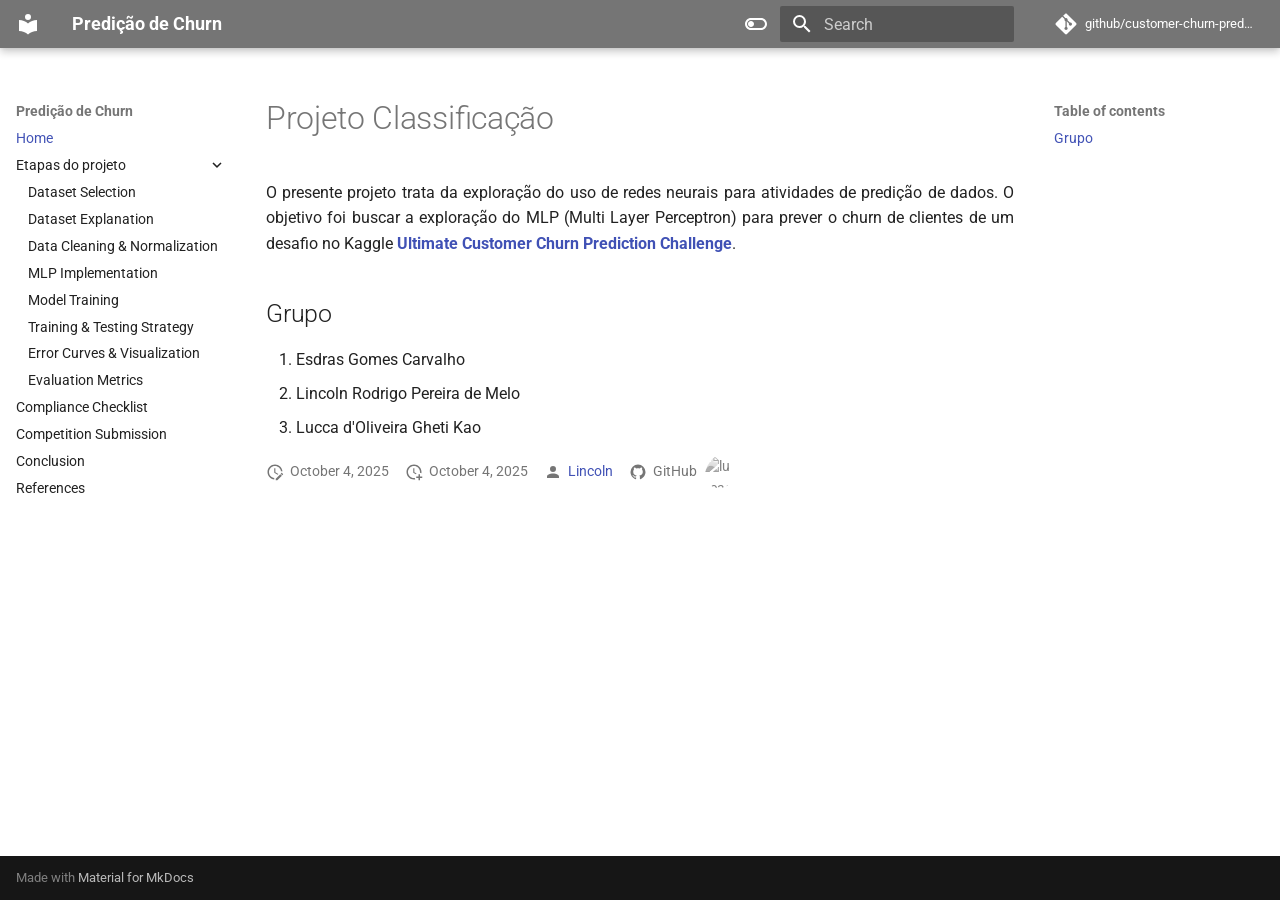
==== index.html @ ef957f9c "Deployed a868e25 with MkDocs version: 1.6.1" ====
<!DOCTYPE html><html lang=en class=no-js><head><meta charset=utf-8><meta name=viewport content="width=device-width,initial-scale=1"><meta name=author content="Gomes, E, Melo, L & Kao, L."><link href=https://esdrasgc.github.io/customer-churn-prediction-kaggle/ rel=canonical><link href=dataset/dataset_selection/ rel=next><link rel=icon href=assets/images/favicon.png><meta name=generator content="mkdocs-1.6.1, mkdocs-material-9.6.20"><title>Predição de Churn</title><link rel=stylesheet href=assets/stylesheets/main.e53b48f4.min.css><link rel=stylesheet href=assets/stylesheets/palette.06af60db.min.css><style>:root{--md-admonition-icon--note:url('data:image/svg+xml;charset=utf-8,%3Csvg%20xmlns%3D%22http%3A//www.w3.org/2000/svg%22%20viewBox%3D%220%200%20448%20512%22%3E%3C%21--%21%20Font%20Awesome%20Free%207.0.0%20by%20%40fontawesome%20-%20https%3A//fontawesome.com%20License%20-%20https%3A//fontawesome.com/license/free%20%28Icons%3A%20CC%20BY%204.0%2C%20Fonts%3A%20SIL%20OFL%201.1%2C%20Code%3A%20MIT%20License%29%20Copyright%202025%20Fonticons%2C%20Inc.--%3E%3Cpath%20d%3D%22M64%20480c-35.3%200-64-28.7-64-64V96c0-35.3%2028.7-64%2064-64h320c35.3%200%2064%2028.7%2064%2064v213.5c0%2017-6.7%2033.3-18.7%2045.3L322.7%20461.3c-12%2012-28.3%2018.7-45.3%2018.7zm325.5-176H296c-13.3%200-24%2010.7-24%2024v93.5z%22/%3E%3C/svg%3E');--md-admonition-icon--abstract:url('data:image/svg+xml;charset=utf-8,%3Csvg%20xmlns%3D%22http%3A//www.w3.org/2000/svg%22%20viewBox%3D%220%200%20448%20512%22%3E%3C%21--%21%20Font%20Awesome%20Free%207.0.0%20by%20%40fontawesome%20-%20https%3A//fontawesome.com%20License%20-%20https%3A//fontawesome.com/license/free%20%28Icons%3A%20CC%20BY%204.0%2C%20Fonts%3A%20SIL%20OFL%201.1%2C%20Code%3A%20MIT%20License%29%20Copyright%202025%20Fonticons%2C%20Inc.--%3E%3Cpath%20d%3D%22M384%20512H96c-53%200-96-43-96-96V96C0%2043%2043%200%2096%200h304c26.5%200%2048%2021.5%2048%2048v288c0%2020.9-13.4%2038.7-32%2045.3V448c17.7%200%2032%2014.3%2032%2032s-14.3%2032-32%2032zM96%20384c-17.7%200-32%2014.3-32%2032s14.3%2032%2032%2032h256v-64zm32-232c0%2013.3%2010.7%2024%2024%2024h176c13.3%200%2024-10.7%2024-24s-10.7-24-24-24H152c-13.3%200-24%2010.7-24%2024m24%2072c-13.3%200-24%2010.7-24%2024s10.7%2024%2024%2024h176c13.3%200%2024-10.7%2024-24s-10.7-24-24-24z%22/%3E%3C/svg%3E');--md-admonition-icon--info:url('data:image/svg+xml;charset=utf-8,%3Csvg%20xmlns%3D%22http%3A//www.w3.org/2000/svg%22%20viewBox%3D%220%200%20512%20512%22%3E%3C%21--%21%20Font%20Awesome%20Free%207.0.0%20by%20%40fontawesome%20-%20https%3A//fontawesome.com%20License%20-%20https%3A//fontawesome.com/license/free%20%28Icons%3A%20CC%20BY%204.0%2C%20Fonts%3A%20SIL%20OFL%201.1%2C%20Code%3A%20MIT%20License%29%20Copyright%202025%20Fonticons%2C%20Inc.--%3E%3Cpath%20d%3D%22M256%20512a256%20256%200%201%200%200-512%20256%20256%200%201%200%200%20512m-32-352a32%2032%200%201%201%2064%200%2032%2032%200%201%201-64%200m-8%2064h48c13.3%200%2024%2010.7%2024%2024v88h8c13.3%200%2024%2010.7%2024%2024s-10.7%2024-24%2024h-80c-13.3%200-24-10.7-24-24s10.7-24%2024-24h24v-64h-24c-13.3%200-24-10.7-24-24s10.7-24%2024-24%22/%3E%3C/svg%3E');--md-admonition-icon--tip:url('data:image/svg+xml;charset=utf-8,%3Csvg%20xmlns%3D%22http%3A//www.w3.org/2000/svg%22%20viewBox%3D%220%200%20512%20512%22%3E%3C%21--%21%20Font%20Awesome%20Free%207.0.0%20by%20%40fontawesome%20-%20https%3A//fontawesome.com%20License%20-%20https%3A//fontawesome.com/license/free%20%28Icons%3A%20CC%20BY%204.0%2C%20Fonts%3A%20SIL%20OFL%201.1%2C%20Code%3A%20MIT%20License%29%20Copyright%202025%20Fonticons%2C%20Inc.--%3E%3Cpath%20d%3D%22M461.2%2018.9C472.7%2024%20480%2035.4%20480%2048v416c0%2012.6-7.3%2024-18.8%2029.1s-24.8%203.2-34.3-5.1l-46.6-40.7c-43.6-38.1-98.7-60.3-156.4-63V480c0%2017.7-14.3%2032-32%2032h-32c-17.7%200-32-14.3-32-32v-96C57.3%20384%200%20326.7%200%20256s57.3-128%20128-128h84.5c61.8-.2%20121.4-22.7%20167.9-63.3L427%2024c9.4-8.3%2022.9-10.2%2034.3-5.1zM224%20320v.2c70.3%202.7%20137.8%2028.5%20192%2073.4V118.3c-54.2%2044.9-121.7%2070.7-192%2073.4z%22/%3E%3C/svg%3E');--md-admonition-icon--success:url('data:image/svg+xml;charset=utf-8,%3Csvg%20xmlns%3D%22http%3A//www.w3.org/2000/svg%22%20viewBox%3D%220%200%20448%20512%22%3E%3C%21--%21%20Font%20Awesome%20Free%207.0.0%20by%20%40fontawesome%20-%20https%3A//fontawesome.com%20License%20-%20https%3A//fontawesome.com/license/free%20%28Icons%3A%20CC%20BY%204.0%2C%20Fonts%3A%20SIL%20OFL%201.1%2C%20Code%3A%20MIT%20License%29%20Copyright%202025%20Fonticons%2C%20Inc.--%3E%3Cpath%20d%3D%22M434.8%2070.1c14.3%2010.4%2017.5%2030.4%207.1%2044.7l-256%20352c-5.5%207.6-14%2012.3-23.4%2013.1s-18.5-2.7-25.1-9.3l-128-128c-12.5-12.5-12.5-32.8%200-45.3s32.8-12.5%2045.3%200l101.5%20101.5%20234-321.7c10.4-14.3%2030.4-17.5%2044.7-7.1z%22/%3E%3C/svg%3E');--md-admonition-icon--question:url('data:image/svg+xml;charset=utf-8,%3Csvg%20xmlns%3D%22http%3A//www.w3.org/2000/svg%22%20viewBox%3D%220%200%20512%20512%22%3E%3C%21--%21%20Font%20Awesome%20Free%207.0.0%20by%20%40fontawesome%20-%20https%3A//fontawesome.com%20License%20-%20https%3A//fontawesome.com/license/free%20%28Icons%3A%20CC%20BY%204.0%2C%20Fonts%3A%20SIL%20OFL%201.1%2C%20Code%3A%20MIT%20License%29%20Copyright%202025%20Fonticons%2C%20Inc.--%3E%3Cpath%20d%3D%22M256%20512a256%20256%200%201%200%200-512%20256%20256%200%201%200%200%20512m0-336c-17.7%200-32%2014.3-32%2032%200%2013.3-10.7%2024-24%2024s-24-10.7-24-24c0-44.2%2035.8-80%2080-80s80%2035.8%2080%2080c0%2047.2-36%2067.2-56%2074.5v3.8c0%2013.3-10.7%2024-24%2024s-24-10.7-24-24v-8.1c0-20.5%2014.8-35.2%2030.1-40.2%206.4-2.1%2013.2-5.5%2018.2-10.3%204.3-4.2%207.7-10%207.7-19.6%200-17.7-14.3-32-32-32zm-32%20192a32%2032%200%201%201%2064%200%2032%2032%200%201%201-64%200%22/%3E%3C/svg%3E');--md-admonition-icon--warning:url('data:image/svg+xml;charset=utf-8,%3Csvg%20xmlns%3D%22http%3A//www.w3.org/2000/svg%22%20viewBox%3D%220%200%20512%20512%22%3E%3C%21--%21%20Font%20Awesome%20Free%207.0.0%20by%20%40fontawesome%20-%20https%3A//fontawesome.com%20License%20-%20https%3A//fontawesome.com/license/free%20%28Icons%3A%20CC%20BY%204.0%2C%20Fonts%3A%20SIL%20OFL%201.1%2C%20Code%3A%20MIT%20License%29%20Copyright%202025%20Fonticons%2C%20Inc.--%3E%3Cpath%20d%3D%22M256%200c14.7%200%2028.2%208.1%2035.2%2021l216%20400c6.7%2012.4%206.4%2027.4-.8%2039.5S486.1%20480%20472%20480H40c-14.1%200-27.1-7.4-34.4-19.5s-7.5-27.1-.8-39.5l216-400c7-12.9%2020.5-21%2035.2-21m0%20168c-13.3%200-24%2010.7-24%2024v112c0%2013.3%2010.7%2024%2024%2024s24-10.7%2024-24V192c0-13.3-10.7-24-24-24m26.7%20216a26.7%2026.7%200%201%200-53.3%200%2026.7%2026.7%200%201%200%2053.3%200%22/%3E%3C/svg%3E');--md-admonition-icon--failure:url('data:image/svg+xml;charset=utf-8,%3Csvg%20xmlns%3D%22http%3A//www.w3.org/2000/svg%22%20viewBox%3D%220%200%20576%20512%22%3E%3C%21--%21%20Font%20Awesome%20Free%207.0.0%20by%20%40fontawesome%20-%20https%3A//fontawesome.com%20License%20-%20https%3A//fontawesome.com/license/free%20%28Icons%3A%20CC%20BY%204.0%2C%20Fonts%3A%20SIL%20OFL%201.1%2C%20Code%3A%20MIT%20License%29%20Copyright%202025%20Fonticons%2C%20Inc.--%3E%3Cpath%20d%3D%22M480-16c6.9%200%2013%204.4%2015.2%2010.9l13.5%2040.4%2040.4%2013.5C555.6%2051%20560%2057.1%20560%2064s-4.4%2013-10.9%2015.2l-40.4%2013.5-13.5%2040.4c-2.2%206.5-8.3%2010.9-15.2%2010.9s-13-4.4-15.2-10.9l-13.5-40.4-40.4-13.5C404.4%2077%20400%2070.9%20400%2064s4.4-13%2010.9-15.2l40.4-13.5%2013.5-40.4C467-11.6%20473.1-16%20480-16M321.4%2097.4c12.5-12.5%2032.8-12.5%2045.3%200l80%2080c12.5%2012.5%2012.5%2032.8%200%2045.3l-10.9%2010.9c7.9%2022%2012.2%2045.7%2012.2%2070.5%200%20114.9-93.1%20208-208%20208S32%20418.9%2032%20304%20125.1%2096%20240%2096c24.7%200%2048.5%204.3%2070.5%2012.3zM144%20304c0-53%2043-96%2096-96%2013.3%200%2024-10.7%2024-24s-10.7-24-24-24c-79.5%200-144%2064.5-144%20144%200%2013.3%2010.7%2024%2024%2024s24-10.7%2024-24%22/%3E%3C/svg%3E');--md-admonition-icon--danger:url('data:image/svg+xml;charset=utf-8,%3Csvg%20xmlns%3D%22http%3A//www.w3.org/2000/svg%22%20viewBox%3D%220%200%20512%20512%22%3E%3C%21--%21%20Font%20Awesome%20Free%207.0.0%20by%20%40fontawesome%20-%20https%3A//fontawesome.com%20License%20-%20https%3A//fontawesome.com/license/free%20%28Icons%3A%20CC%20BY%204.0%2C%20Fonts%3A%20SIL%20OFL%201.1%2C%20Code%3A%20MIT%20License%29%20Copyright%202025%20Fonticons%2C%20Inc.--%3E%3Cpath%20d%3D%22M416%20427.4c58.5-44%2096-111.6%2096-187.4C512%20107.5%20397.4%200%20256%200S0%20107.5%200%20240c0%2075.8%2037.5%20143.4%2096%20187.4V464c0%2026.5%2021.5%2048%2048%2048h32v-40c0-13.3%2010.7-24%2024-24s24%2010.7%2024%2024v40h64v-40c0-13.3%2010.7-24%2024-24s24%2010.7%2024%2024v40h32c26.5%200%2048-21.5%2048-48zM96%20256a64%2064%200%201%201%20128%200%2064%2064%200%201%201-128%200m256-64a64%2064%200%201%201%200%20128%2064%2064%200%201%201%200-128%22/%3E%3C/svg%3E');--md-admonition-icon--bug:url('data:image/svg+xml;charset=utf-8,%3Csvg%20xmlns%3D%22http%3A//www.w3.org/2000/svg%22%20viewBox%3D%220%200%20640%20512%22%3E%3C%21--%21%20Font%20Awesome%20Free%207.0.0%20by%20%40fontawesome%20-%20https%3A//fontawesome.com%20License%20-%20https%3A//fontawesome.com/license/free%20%28Icons%3A%20CC%20BY%204.0%2C%20Fonts%3A%20SIL%20OFL%201.1%2C%20Code%3A%20MIT%20License%29%20Copyright%202025%20Fonticons%2C%20Inc.--%3E%3Cpath%20d%3D%22M352%200c0-17.7-14.3-32-32-32s-32%2014.3-32%2032v64h-96c-53%200-96%2043-96%2096v224c0%2053%2043%2096%2096%2096h256c53%200%2096-43%2096-96V160c0-53-43-96-96-96h-96zM160%20368c0-13.3%2010.7-24%2024-24h32c13.3%200%2024%2010.7%2024%2024s-10.7%2024-24%2024h-32c-13.3%200-24-10.7-24-24m120%200c0-13.3%2010.7-24%2024-24h32c13.3%200%2024%2010.7%2024%2024s-10.7%2024-24%2024h-32c-13.3%200-24-10.7-24-24m120%200c0-13.3%2010.7-24%2024-24h32c13.3%200%2024%2010.7%2024%2024s-10.7%2024-24%2024h-32c-13.3%200-24-10.7-24-24M224%20176a48%2048%200%201%201%200%2096%2048%2048%200%201%201%200-96m144%2048a48%2048%200%201%201%2096%200%2048%2048%200%201%201-96%200m-304%200c0-17.7-14.3-32-32-32S0%20206.3%200%20224v96c0%2017.7%2014.3%2032%2032%2032s32-14.3%2032-32zm544-32c-17.7%200-32%2014.3-32%2032v96c0%2017.7%2014.3%2032%2032%2032s32-14.3%2032-32v-96c0-17.7-14.3-32-32-32%22/%3E%3C/svg%3E');--md-admonition-icon--example:url('data:image/svg+xml;charset=utf-8,%3Csvg%20xmlns%3D%22http%3A//www.w3.org/2000/svg%22%20viewBox%3D%220%200%20448%20512%22%3E%3C%21--%21%20Font%20Awesome%20Free%207.0.0%20by%20%40fontawesome%20-%20https%3A//fontawesome.com%20License%20-%20https%3A//fontawesome.com/license/free%20%28Icons%3A%20CC%20BY%204.0%2C%20Fonts%3A%20SIL%20OFL%201.1%2C%20Code%3A%20MIT%20License%29%20Copyright%202025%20Fonticons%2C%20Inc.--%3E%3Cpath%20d%3D%22M288%200H128c-17.7%200-32%2014.3-32%2032s14.3%2032%2032%2032v151.5L7.5%20426.3C2.6%20435%200%20444.7%200%20454.7%200%20486.4%2025.6%20512%2057.3%20512h333.4c31.6%200%2057.3-25.6%2057.3-57.3%200-10-2.6-19.8-7.5-28.4L320%20215.5V64c17.7%200%2032-14.3%2032-32S337.7%200%20320%200zm-96%20215.5V64h64v151.5c0%2011.1%202.9%2022.1%208.4%2031.8L306%20320H142l41.6-72.7c5.5-9.7%208.4-20.6%208.4-31.8%22/%3E%3C/svg%3E');--md-admonition-icon--quote:url('data:image/svg+xml;charset=utf-8,%3Csvg%20xmlns%3D%22http%3A//www.w3.org/2000/svg%22%20viewBox%3D%220%200%20448%20512%22%3E%3C%21--%21%20Font%20Awesome%20Free%207.0.0%20by%20%40fontawesome%20-%20https%3A//fontawesome.com%20License%20-%20https%3A//fontawesome.com/license/free%20%28Icons%3A%20CC%20BY%204.0%2C%20Fonts%3A%20SIL%20OFL%201.1%2C%20Code%3A%20MIT%20License%29%20Copyright%202025%20Fonticons%2C%20Inc.--%3E%3Cpath%20d%3D%22M0%20216C0%20149.7%2053.7%2096%20120%2096h8c17.7%200%2032%2014.3%2032%2032s-14.3%2032-32%2032h-8c-30.9%200-56%2025.1-56%2056v8h64c35.3%200%2064%2028.7%2064%2064v64c0%2035.3-28.7%2064-64%2064H64c-35.3%200-64-28.7-64-64zm256%200c0-66.3%2053.7-120%20120-120h8c17.7%200%2032%2014.3%2032%2032s-14.3%2032-32%2032h-8c-30.9%200-56%2025.1-56%2056v8h64c35.3%200%2064%2028.7%2064%2064v64c0%2035.3-28.7%2064-64%2064h-64c-35.3%200-64-28.7-64-64z%22/%3E%3C/svg%3E');}</style><link rel=preconnect href=https://fonts.gstatic.com crossorigin><link rel=stylesheet href="https://fonts.googleapis.com/css?family=Roboto:300,300i,400,400i,700,700i%7CRoboto+Mono:400,400i,700,700i&display=fallback"><style>:root{--md-text-font:"Roboto";--md-code-font:"Roboto Mono"}</style><link rel=stylesheet href=assets/_markdown_exec_pyodide.css><link rel=stylesheet href=stylesheets/overrides.css><link rel=stylesheet href=https://cdn.jsdelivr.net/npm/katex@0.16.9/dist/katex.min.css><link rel=stylesheet href=assets/stylesheets/badge.css><link rel=stylesheet href=termynal.css><script>__md_scope=new URL(".",location),__md_hash=e=>[...e].reduce(((e,_)=>(e<<5)-e+_.charCodeAt(0)),0),__md_get=(e,_=localStorage,t=__md_scope)=>JSON.parse(_.getItem(t.pathname+"."+e)),__md_set=(e,_,t=localStorage,a=__md_scope)=>{try{t.setItem(a.pathname+"."+e,JSON.stringify(_))}catch(e){}}</script><link href=assets/stylesheets/glightbox.min.css rel=stylesheet><script src=assets/javascripts/glightbox.min.js></script><style id=glightbox-style>
            html.glightbox-open { overflow: initial; height: 100%; }
            .gslide-title { margin-top: 0px; user-select: text; }
            .gslide-desc { color: #666; user-select: text; }
            .gslide-image img { background: white; }
            .gscrollbar-fixer { padding-right: 15px; }
            .gdesc-inner { font-size: 0.75rem; }
            body[data-md-color-scheme="slate"] .gdesc-inner { background: var(--md-default-bg-color); }
            body[data-md-color-scheme="slate"] .gslide-title { color: var(--md-default-fg-color); }
            body[data-md-color-scheme="slate"] .gslide-desc { color: var(--md-default-fg-color); }
        </style></head> <body dir=ltr data-md-color-scheme=default data-md-color-primary=grey data-md-color-accent=indigo> <input class=md-toggle data-md-toggle=drawer type=checkbox id=__drawer autocomplete=off> <input class=md-toggle data-md-toggle=search type=checkbox id=__search autocomplete=off> <label class=md-overlay for=__drawer></label> <div data-md-component=skip> <a href=#grupo class=md-skip> Skip to content </a> </div> <div data-md-component=announce> </div> <header class="md-header md-header--shadow" data-md-component=header> <nav class="md-header__inner md-grid" aria-label=Header> <a href=. title="Predição de Churn" class="md-header__button md-logo" aria-label="Predição de Churn" data-md-component=logo> <svg xmlns=http://www.w3.org/2000/svg viewbox="0 0 24 24"><path d="M12 8a3 3 0 0 0 3-3 3 3 0 0 0-3-3 3 3 0 0 0-3 3 3 3 0 0 0 3 3m0 3.54C9.64 9.35 6.5 8 3 8v11c3.5 0 6.64 1.35 9 3.54 2.36-2.19 5.5-3.54 9-3.54V8c-3.5 0-6.64 1.35-9 3.54"></path></svg> </a> <label class="md-header__button md-icon" for=__drawer> <svg xmlns=http://www.w3.org/2000/svg viewbox="0 0 24 24"><path d="M3 6h18v2H3zm0 5h18v2H3zm0 5h18v2H3z"></path></svg> </label> <div class=md-header__title data-md-component=header-title> <div class=md-header__ellipsis> <div class=md-header__topic> <span class=md-ellipsis> Predição de Churn </span> </div> <div class=md-header__topic data-md-component=header-topic> <span class=md-ellipsis> Home </span> </div> </div> </div> <form class=md-header__option data-md-component=palette> <input class=md-option data-md-color-media data-md-color-scheme=default data-md-color-primary=grey data-md-color-accent=indigo aria-label="Switch to dark mode" type=radio name=__palette id=__palette_0> <label class="md-header__button md-icon" title="Switch to dark mode" for=__palette_1 hidden> <svg xmlns=http://www.w3.org/2000/svg viewbox="0 0 24 24"><path d="M17 6H7c-3.31 0-6 2.69-6 6s2.69 6 6 6h10c3.31 0 6-2.69 6-6s-2.69-6-6-6m0 10H7c-2.21 0-4-1.79-4-4s1.79-4 4-4h10c2.21 0 4 1.79 4 4s-1.79 4-4 4M7 9c-1.66 0-3 1.34-3 3s1.34 3 3 3 3-1.34 3-3-1.34-3-3-3"></path></svg> </label> <input class=md-option data-md-color-media=(prefers-color-scheme) data-md-color-scheme=default data-md-color-primary=grey data-md-color-accent=indigo aria-label="Switch to light mode" type=radio name=__palette id=__palette_1> <label class="md-header__button md-icon" title="Switch to light mode" for=__palette_2 hidden> <svg xmlns=http://www.w3.org/2000/svg viewbox="0 0 24 24"><path d="M17 7H7a5 5 0 0 0-5 5 5 5 0 0 0 5 5h10a5 5 0 0 0 5-5 5 5 0 0 0-5-5m0 8a3 3 0 0 1-3-3 3 3 0 0 1 3-3 3 3 0 0 1 3 3 3 3 0 0 1-3 3"></path></svg> </label> <input class=md-option data-md-color-media="(prefers-color-scheme: light)" data-md-color-scheme=default data-md-color-primary=grey data-md-color-accent=indigo aria-label="Switch to dark mode" type=radio name=__palette id=__palette_2> <label class="md-header__button md-icon" title="Switch to dark mode" for=__palette_3 hidden> <svg xmlns=http://www.w3.org/2000/svg viewbox="0 0 24 24"><path d="M17 6H7c-3.31 0-6 2.69-6 6s2.69 6 6 6h10c3.31 0 6-2.69 6-6s-2.69-6-6-6m0 10H7c-2.21 0-4-1.79-4-4s1.79-4 4-4h10c2.21 0 4 1.79 4 4s-1.79 4-4 4M7 9c-1.66 0-3 1.34-3 3s1.34 3 3 3 3-1.34 3-3-1.34-3-3-3"></path></svg> </label> <input class=md-option data-md-color-media="(prefers-color-scheme: dark)" data-md-color-scheme=slate data-md-color-primary=grey data-md-color-accent=indigo aria-label="Switch to system preference" type=radio name=__palette id=__palette_3> <label class="md-header__button md-icon" title="Switch to system preference" for=__palette_0 hidden> <svg xmlns=http://www.w3.org/2000/svg viewbox="0 0 24 24"><path d="M17 7H7a5 5 0 0 0-5 5 5 5 0 0 0 5 5h10a5 5 0 0 0 5-5 5 5 0 0 0-5-5m0 8a3 3 0 0 1-3-3 3 3 0 0 1 3-3 3 3 0 0 1 3 3 3 3 0 0 1-3 3"></path></svg> </label> </form> <script>var palette=__md_get("__palette");if(palette&&palette.color){if("(prefers-color-scheme)"===palette.color.media){var media=matchMedia("(prefers-color-scheme: light)"),input=document.querySelector(media.matches?"[data-md-color-media='(prefers-color-scheme: light)']":"[data-md-color-media='(prefers-color-scheme: dark)']");palette.color.media=input.getAttribute("data-md-color-media"),palette.color.scheme=input.getAttribute("data-md-color-scheme"),palette.color.primary=input.getAttribute("data-md-color-primary"),palette.color.accent=input.getAttribute("data-md-color-accent")}for(var[key,value]of Object.entries(palette.color))document.body.setAttribute("data-md-color-"+key,value)}</script> <label class="md-header__button md-icon" for=__search> <svg xmlns=http://www.w3.org/2000/svg viewbox="0 0 24 24"><path d="M9.5 3A6.5 6.5 0 0 1 16 9.5c0 1.61-.59 3.09-1.56 4.23l.27.27h.79l5 5-1.5 1.5-5-5v-.79l-.27-.27A6.52 6.52 0 0 1 9.5 16 6.5 6.5 0 0 1 3 9.5 6.5 6.5 0 0 1 9.5 3m0 2C7 5 5 7 5 9.5S7 14 9.5 14 14 12 14 9.5 12 5 9.5 5"></path></svg> </label> <div class=md-search data-md-component=search role=dialog> <label class=md-search__overlay for=__search></label> <div class=md-search__inner role=search> <form class=md-search__form name=search> <input type=text class=md-search__input name=query aria-label=Search placeholder=Search autocapitalize=off autocorrect=off autocomplete=off spellcheck=false data-md-component=search-query required> <label class="md-search__icon md-icon" for=__search> <svg xmlns=http://www.w3.org/2000/svg viewbox="0 0 24 24"><path d="M9.5 3A6.5 6.5 0 0 1 16 9.5c0 1.61-.59 3.09-1.56 4.23l.27.27h.79l5 5-1.5 1.5-5-5v-.79l-.27-.27A6.52 6.52 0 0 1 9.5 16 6.5 6.5 0 0 1 3 9.5 6.5 6.5 0 0 1 9.5 3m0 2C7 5 5 7 5 9.5S7 14 9.5 14 14 12 14 9.5 12 5 9.5 5"></path></svg> <svg xmlns=http://www.w3.org/2000/svg viewbox="0 0 24 24"><path d="M20 11v2H8l5.5 5.5-1.42 1.42L4.16 12l7.92-7.92L13.5 5.5 8 11z"></path></svg> </label> <nav class=md-search__options aria-label=Search> <button type=reset class="md-search__icon md-icon" title=Clear aria-label=Clear tabindex=-1> <svg xmlns=http://www.w3.org/2000/svg viewbox="0 0 24 24"><path d="M19 6.41 17.59 5 12 10.59 6.41 5 5 6.41 10.59 12 5 17.59 6.41 19 12 13.41 17.59 19 19 17.59 13.41 12z"></path></svg> </button> </nav> </form> <div class=md-search__output> <div class=md-search__scrollwrap tabindex=0 data-md-scrollfix> <div class=md-search-result data-md-component=search-result> <div class=md-search-result__meta> Initializing search </div> <ol class=md-search-result__list role=presentation></ol> </div> </div> </div> </div> </div> <div class=md-header__source> <a href=https://github.com/esdrasgc/customer-churn-prediction-kaggle title="Go to repository" class=md-source data-md-component=source> <div class="md-source__icon md-icon"> <svg xmlns=http://www.w3.org/2000/svg viewbox="0 0 448 512"><!-- Font Awesome Free 7.0.0 by @fontawesome - https://fontawesome.com License - https://fontawesome.com/license/free (Icons: CC BY 4.0, Fonts: SIL OFL 1.1, Code: MIT License) Copyright 2025 Fonticons, Inc.--><path d="M439.6 236.1 244 40.5c-5.4-5.5-12.8-8.5-20.4-8.5s-15 3-20.4 8.4L162.5 81l51.5 51.5c27.1-9.1 52.7 16.8 43.4 43.7l49.7 49.7c34.2-11.8 61.2 31 35.5 56.7-26.5 26.5-70.2-2.9-56-37.3L240.3 199v121.9c25.3 12.5 22.3 41.8 9.1 55-6.4 6.4-15.2 10.1-24.3 10.1s-17.8-3.6-24.3-10.1c-17.6-17.6-11.1-46.9 11.2-56v-123c-20.8-8.5-24.6-30.7-18.6-45L142.6 101 8.5 235.1C3 240.6 0 247.9 0 255.5s3 15 8.5 20.4l195.6 195.7c5.4 5.4 12.7 8.4 20.4 8.4s15-3 20.4-8.4l194.7-194.7c5.4-5.4 8.4-12.8 8.4-20.4s-3-15-8.4-20.4"></path></svg> </div> <div class=md-source__repository> github/customer-churn-prediction-kaggle </div> </a> </div> </nav> </header> <div class=md-container data-md-component=container> <main class=md-main data-md-component=main> <div class="md-main__inner md-grid"> <div class="md-sidebar md-sidebar--primary" data-md-component=sidebar data-md-type=navigation> <div class=md-sidebar__scrollwrap> <div class=md-sidebar__inner> <nav class="md-nav md-nav--primary" aria-label=Navigation data-md-level=0> <label class=md-nav__title for=__drawer> <a href=. title="Predição de Churn" class="md-nav__button md-logo" aria-label="Predição de Churn" data-md-component=logo> <svg xmlns=http://www.w3.org/2000/svg viewbox="0 0 24 24"><path d="M12 8a3 3 0 0 0 3-3 3 3 0 0 0-3-3 3 3 0 0 0-3 3 3 3 0 0 0 3 3m0 3.54C9.64 9.35 6.5 8 3 8v11c3.5 0 6.64 1.35 9 3.54 2.36-2.19 5.5-3.54 9-3.54V8c-3.5 0-6.64 1.35-9 3.54"></path></svg> </a> Predição de Churn </label> <div class=md-nav__source> <a href=https://github.com/esdrasgc/customer-churn-prediction-kaggle title="Go to repository" class=md-source data-md-component=source> <div class="md-source__icon md-icon"> <svg xmlns=http://www.w3.org/2000/svg viewbox="0 0 448 512"><!-- Font Awesome Free 7.0.0 by @fontawesome - https://fontawesome.com License - https://fontawesome.com/license/free (Icons: CC BY 4.0, Fonts: SIL OFL 1.1, Code: MIT License) Copyright 2025 Fonticons, Inc.--><path d="M439.6 236.1 244 40.5c-5.4-5.5-12.8-8.5-20.4-8.5s-15 3-20.4 8.4L162.5 81l51.5 51.5c27.1-9.1 52.7 16.8 43.4 43.7l49.7 49.7c34.2-11.8 61.2 31 35.5 56.7-26.5 26.5-70.2-2.9-56-37.3L240.3 199v121.9c25.3 12.5 22.3 41.8 9.1 55-6.4 6.4-15.2 10.1-24.3 10.1s-17.8-3.6-24.3-10.1c-17.6-17.6-11.1-46.9 11.2-56v-123c-20.8-8.5-24.6-30.7-18.6-45L142.6 101 8.5 235.1C3 240.6 0 247.9 0 255.5s3 15 8.5 20.4l195.6 195.7c5.4 5.4 12.7 8.4 20.4 8.4s15-3 20.4-8.4l194.7-194.7c5.4-5.4 8.4-12.8 8.4-20.4s-3-15-8.4-20.4"></path></svg> </div> <div class=md-source__repository> github/customer-churn-prediction-kaggle </div> </a> </div> <ul class=md-nav__list data-md-scrollfix> <li class="md-nav__item md-nav__item--active"> <input class="md-nav__toggle md-toggle" type=checkbox id=__toc> <label class="md-nav__link md-nav__link--active" for=__toc> <span class=md-ellipsis> Home </span> <span class="md-nav__icon md-icon"></span> </label> <a href=. class="md-nav__link md-nav__link--active"> <span class=md-ellipsis> Home </span> </a> <nav class="md-nav md-nav--secondary" aria-label="Table of contents"> <label class=md-nav__title for=__toc> <span class="md-nav__icon md-icon"></span> Table of contents </label> <ul class=md-nav__list data-md-component=toc data-md-scrollfix> <li class=md-nav__item> <a href=#grupo class=md-nav__link> <span class=md-ellipsis> Grupo </span> </a> </li> </ul> </nav> </li> <li class="md-nav__item md-nav__item--nested"> <input class="md-nav__toggle md-toggle md-toggle--indeterminate" type=checkbox id=__nav_2> <label class=md-nav__link for=__nav_2 id=__nav_2_label tabindex=0> <span class=md-ellipsis> Etapas do projeto </span> <span class="md-nav__icon md-icon"></span> </label> <nav class=md-nav data-md-level=1 aria-labelledby=__nav_2_label aria-expanded=false> <label class=md-nav__title for=__nav_2> <span class="md-nav__icon md-icon"></span> Etapas do projeto </label> <ul class=md-nav__list data-md-scrollfix> <li class=md-nav__item> <a href=dataset/dataset_selection/ class=md-nav__link> <span class=md-ellipsis> Dataset Selection </span> </a> </li> <li class=md-nav__item> <a href=dataset/dataset_explanation/ class=md-nav__link> <span class=md-ellipsis> Dataset Explanation </span> </a> </li> <li class=md-nav__item> <a href=training/data_cleaning_normalization/ class=md-nav__link> <span class=md-ellipsis> Data Cleaning &amp; Normalization </span> </a> </li> <li class=md-nav__item> <a href=training/mlp_implementation/ class=md-nav__link> <span class=md-ellipsis> MLP Implementation </span> </a> </li> <li class=md-nav__item> <a href=training/model_training/ class=md-nav__link> <span class=md-ellipsis> Model Training </span> </a> </li> <li class=md-nav__item> <a href=training/training_testing_strategy/ class=md-nav__link> <span class=md-ellipsis> Training &amp; Testing Strategy </span> </a> </li> <li class=md-nav__item> <a href=evaluation/error_curves/ class=md-nav__link> <span class=md-ellipsis> Error Curves &amp; Visualization </span> </a> </li> <li class=md-nav__item> <a href=evaluation/metrics/ class=md-nav__link> <span class=md-ellipsis> Evaluation Metrics </span> </a> </li> </ul> </nav> </li> <li class=md-nav__item> <a href=checklist/ class=md-nav__link> <span class=md-ellipsis> Compliance Checklist </span> </a> </li> <li class=md-nav__item> <a href=competition/ class=md-nav__link> <span class=md-ellipsis> Competition Submission </span> </a> </li> <li class=md-nav__item> <a href=conclusion/ class=md-nav__link> <span class=md-ellipsis> Conclusion </span> </a> </li> <li class=md-nav__item> <a href=references/ class=md-nav__link> <span class=md-ellipsis> References </span> </a> </li> </ul> </nav> </div> </div> </div> <div class="md-sidebar md-sidebar--secondary" data-md-component=sidebar data-md-type=toc> <div class=md-sidebar__scrollwrap> <div class=md-sidebar__inner> <nav class="md-nav md-nav--secondary" aria-label="Table of contents"> <label class=md-nav__title for=__toc> <span class="md-nav__icon md-icon"></span> Table of contents </label> <ul class=md-nav__list data-md-component=toc data-md-scrollfix> <li class=md-nav__item> <a href=#grupo class=md-nav__link> <span class=md-ellipsis> Grupo </span> </a> </li> </ul> </nav> </div> </div> </div> <div class=md-content data-md-component=content> <article class="md-content__inner md-typeset"> <h1 id=projeto-classificacao>Projeto Classificação<a class=headerlink href=#projeto-classificacao title="Permanent link">¶</a></h1> <p>O presente projeto trata da exploração do uso de redes neurais para atividades de predição de dados. O objetivo foi buscar a exploração do MLP (Multi Layer Perceptron) para prever o churn de clientes de um desafio no Kaggle <a href=https://www.kaggle.com/competitions/ultimate-customer-churn-prediction-challenge><strong>Ultimate Customer Churn Prediction Challenge</strong></a>.</p> <h2 id=grupo>Grupo<a class=headerlink href=#grupo title="Permanent link">¶</a></h2> <ol> <li>Esdras Gomes Carvalho</li> <li>Lincoln Rodrigo Pereira de Melo</li> <li>Lucca d'Oliveira Gheti Kao</li> </ol> <aside class=md-source-file> <span class=md-source-file__fact> <span class=md-icon title="Last update"> <svg xmlns=http://www.w3.org/2000/svg viewbox="0 0 24 24"><path d="M21 13.1c-.1 0-.3.1-.4.2l-1 1 2.1 2.1 1-1c.2-.2.2-.6 0-.8l-1.3-1.3c-.1-.1-.2-.2-.4-.2m-1.9 1.8-6.1 6V23h2.1l6.1-6.1zM12.5 7v5.2l4 2.4-1 1L11 13V7zM11 21.9c-5.1-.5-9-4.8-9-9.9C2 6.5 6.5 2 12 2c5.3 0 9.6 4.1 10 9.3-.3-.1-.6-.2-1-.2s-.7.1-1 .2C19.6 7.2 16.2 4 12 4c-4.4 0-8 3.6-8 8 0 4.1 3.1 7.5 7.1 7.9l-.1.2z"></path></svg> </span> <span class="git-revision-date-localized-plugin git-revision-date-localized-plugin-date" title="October 4, 2025 15:39:52 UTC">October 4, 2025</span> </span> <span class=md-source-file__fact> <span class=md-icon title=Created> <svg xmlns=http://www.w3.org/2000/svg viewbox="0 0 24 24"><path d="M14.47 15.08 11 13V7h1.5v5.25l3.08 1.83c-.41.28-.79.62-1.11 1m-1.39 4.84c-.36.05-.71.08-1.08.08-4.42 0-8-3.58-8-8s3.58-8 8-8 8 3.58 8 8c0 .37-.03.72-.08 1.08.69.1 1.33.32 1.92.64.1-.56.16-1.13.16-1.72 0-5.5-4.5-10-10-10S2 6.5 2 12s4.47 10 10 10c.59 0 1.16-.06 1.72-.16-.32-.59-.54-1.23-.64-1.92M18 15v3h-3v2h3v3h2v-3h3v-2h-3v-3z"></path></svg> </span> <span class="git-revision-date-localized-plugin git-revision-date-localized-plugin-date" title="October 4, 2025 15:39:52 UTC">October 4, 2025</span> </span> <span class=md-source-file__fact> <span class=md-icon title=Contributors> <svg xmlns=http://www.w3.org/2000/svg viewbox="0 0 24 24"><path d="M12 4a4 4 0 0 1 4 4 4 4 0 0 1-4 4 4 4 0 0 1-4-4 4 4 0 0 1 4-4m0 10c4.42 0 8 1.79 8 4v2H4v-2c0-2.21 3.58-4 8-4"></path></svg> </span> <nav> <a href=mailto:lincolninsper@gmail.com>Lincoln</a> </nav> </span> <span class=md-source-file__fact> <span class=md-icon title=Contributors> <svg xmlns=http://www.w3.org/2000/svg viewbox="0 0 24 24"><path d="M12 2A10 10 0 0 0 2 12c0 4.42 2.87 8.17 6.84 9.5.5.08.66-.23.66-.5v-1.69c-2.77.6-3.36-1.34-3.36-1.34-.46-1.16-1.11-1.47-1.11-1.47-.91-.62.07-.6.07-.6 1 .07 1.53 1.03 1.53 1.03.87 1.52 2.34 1.07 2.91.83.09-.65.35-1.09.63-1.34-2.22-.25-4.55-1.11-4.55-4.92 0-1.11.38-2 1.03-2.71-.1-.25-.45-1.29.1-2.64 0 0 .84-.27 2.75 1.02.79-.22 1.65-.33 2.5-.33s1.71.11 2.5.33c1.91-1.29 2.75-1.02 2.75-1.02.55 1.35.2 2.39.1 2.64.65.71 1.03 1.6 1.03 2.71 0 3.82-2.34 4.66-4.57 4.91.36.31.69.92.69 1.85V21c0 .27.16.59.67.5C19.14 20.16 22 16.42 22 12A10 10 0 0 0 12 2"></path></svg> </span> <span>GitHub</span> <nav> <a href=https://github.com/luccagkao class=md-author title=@luccagkao> <img src="https://avatars.githubusercontent.com/u/107819405?v=4&size=72" alt=luccagkao> </a> </nav> </span> </aside> </article> </div> <script>var target=document.getElementById(location.hash.slice(1));target&&target.name&&(target.checked=target.name.startsWith("__tabbed_"))</script> </div> <button type=button class="md-top md-icon" data-md-component=top hidden> <svg xmlns=http://www.w3.org/2000/svg viewbox="0 0 24 24"><path d="M13 20h-2V8l-5.5 5.5-1.42-1.42L12 4.16l7.92 7.92-1.42 1.42L13 8z"></path></svg> Back to top </button> </main> <footer class=md-footer> <div class="md-footer-meta md-typeset"> <div class="md-footer-meta__inner md-grid"> <div class=md-copyright> Made with <a href=https://squidfunk.github.io/mkdocs-material/ target=_blank rel=noopener> Material for MkDocs </a> </div> </div> </div> </footer> </div> <div class=md-dialog data-md-component=dialog> <div class="md-dialog__inner md-typeset"></div> </div> <div class=md-progress data-md-component=progress role=progressbar></div> <script id=__config type=application/json>{"base": ".", "features": ["content.code.copy", "content.code.select", "content.code.annotate", "content.tooltips", "navigation.instant", "navigation.instant.progress", "navigation.top", "navigation.path", "navigation.tracking", "navigation.expand"], "search": "assets/javascripts/workers/search.973d3a69.min.js", "tags": null, "translations": {"clipboard.copied": "Copied to clipboard", "clipboard.copy": "Copy to clipboard", "search.result.more.one": "1 more on this page", "search.result.more.other": "# more on this page", "search.result.none": "No matching documents", "search.result.one": "1 matching document", "search.result.other": "# matching documents", "search.result.placeholder": "Type to start searching", "search.result.term.missing": "Missing", "select.version": "Select version"}, "version": null}</script> <script src=assets/javascripts/bundle.f55a23d4.min.js></script> <script src=assets/_markdown_exec_pyodide.js></script> <script src=javascripts/katex.js></script> <script src=https://cdn.jsdelivr.net/npm/katex@0.16.9/dist/katex.min.js></script> <script src=https://cdn.jsdelivr.net/npm/katex@0.16.9/dist/contrib/auto-render.min.js></script> <script src=assets/javascripts/badge.js async></script> <script src=termynal.js></script> <script id=init-glightbox>const lightbox = GLightbox({"touchNavigation": true, "loop": false, "zoomable": true, "draggable": true, "openEffect": "zoom", "closeEffect": "zoom", "slideEffect": "slide"});
document$.subscribe(()=>{ lightbox.reload(); });
</script></body></html>
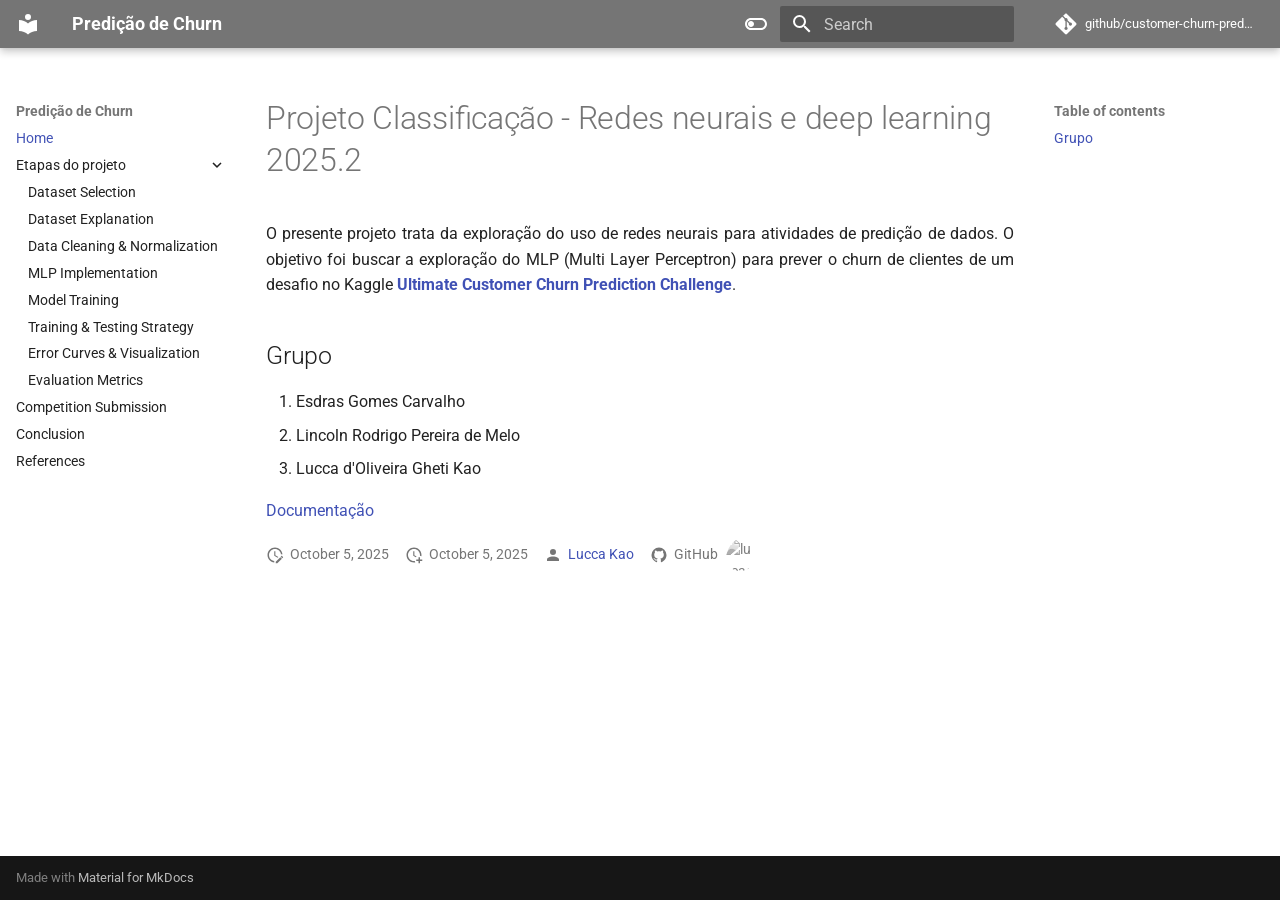
==== commit d50e372f: "Deployed 6f79ef0 with MkDocs version: 1.6.1" ====
--- a/index.html
+++ b/index.html
@@ -8,6 +8,6 @@
             body[data-md-color-scheme="slate"] .gdesc-inner { background: var(--md-default-bg-color); }
             body[data-md-color-scheme="slate"] .gslide-title { color: var(--md-default-fg-color); }
             body[data-md-color-scheme="slate"] .gslide-desc { color: var(--md-default-fg-color); }
-        </style></head> <body dir=ltr data-md-color-scheme=default data-md-color-primary=grey data-md-color-accent=indigo> <input class=md-toggle data-md-toggle=drawer type=checkbox id=__drawer autocomplete=off> <input class=md-toggle data-md-toggle=search type=checkbox id=__search autocomplete=off> <label class=md-overlay for=__drawer></label> <div data-md-component=skip> <a href=#grupo class=md-skip> Skip to content </a> </div> <div data-md-component=announce> </div> <header class="md-header md-header--shadow" data-md-component=header> <nav class="md-header__inner md-grid" aria-label=Header> <a href=. title="Predição de Churn" class="md-header__button md-logo" aria-label="Predição de Churn" data-md-component=logo> <svg xmlns=http://www.w3.org/2000/svg viewbox="0 0 24 24"><path d="M12 8a3 3 0 0 0 3-3 3 3 0 0 0-3-3 3 3 0 0 0-3 3 3 3 0 0 0 3 3m0 3.54C9.64 9.35 6.5 8 3 8v11c3.5 0 6.64 1.35 9 3.54 2.36-2.19 5.5-3.54 9-3.54V8c-3.5 0-6.64 1.35-9 3.54"></path></svg> </a> <label class="md-header__button md-icon" for=__drawer> <svg xmlns=http://www.w3.org/2000/svg viewbox="0 0 24 24"><path d="M3 6h18v2H3zm0 5h18v2H3zm0 5h18v2H3z"></path></svg> </label> <div class=md-header__title data-md-component=header-title> <div class=md-header__ellipsis> <div class=md-header__topic> <span class=md-ellipsis> Predição de Churn </span> </div> <div class=md-header__topic data-md-component=header-topic> <span class=md-ellipsis> Home </span> </div> </div> </div> <form class=md-header__option data-md-component=palette> <input class=md-option data-md-color-media data-md-color-scheme=default data-md-color-primary=grey data-md-color-accent=indigo aria-label="Switch to dark mode" type=radio name=__palette id=__palette_0> <label class="md-header__button md-icon" title="Switch to dark mode" for=__palette_1 hidden> <svg xmlns=http://www.w3.org/2000/svg viewbox="0 0 24 24"><path d="M17 6H7c-3.31 0-6 2.69-6 6s2.69 6 6 6h10c3.31 0 6-2.69 6-6s-2.69-6-6-6m0 10H7c-2.21 0-4-1.79-4-4s1.79-4 4-4h10c2.21 0 4 1.79 4 4s-1.79 4-4 4M7 9c-1.66 0-3 1.34-3 3s1.34 3 3 3 3-1.34 3-3-1.34-3-3-3"></path></svg> </label> <input class=md-option data-md-color-media=(prefers-color-scheme) data-md-color-scheme=default data-md-color-primary=grey data-md-color-accent=indigo aria-label="Switch to light mode" type=radio name=__palette id=__palette_1> <label class="md-header__button md-icon" title="Switch to light mode" for=__palette_2 hidden> <svg xmlns=http://www.w3.org/2000/svg viewbox="0 0 24 24"><path d="M17 7H7a5 5 0 0 0-5 5 5 5 0 0 0 5 5h10a5 5 0 0 0 5-5 5 5 0 0 0-5-5m0 8a3 3 0 0 1-3-3 3 3 0 0 1 3-3 3 3 0 0 1 3 3 3 3 0 0 1-3 3"></path></svg> </label> <input class=md-option data-md-color-media="(prefers-color-scheme: light)" data-md-color-scheme=default data-md-color-primary=grey data-md-color-accent=indigo aria-label="Switch to dark mode" type=radio name=__palette id=__palette_2> <label class="md-header__button md-icon" title="Switch to dark mode" for=__palette_3 hidden> <svg xmlns=http://www.w3.org/2000/svg viewbox="0 0 24 24"><path d="M17 6H7c-3.31 0-6 2.69-6 6s2.69 6 6 6h10c3.31 0 6-2.69 6-6s-2.69-6-6-6m0 10H7c-2.21 0-4-1.79-4-4s1.79-4 4-4h10c2.21 0 4 1.79 4 4s-1.79 4-4 4M7 9c-1.66 0-3 1.34-3 3s1.34 3 3 3 3-1.34 3-3-1.34-3-3-3"></path></svg> </label> <input class=md-option data-md-color-media="(prefers-color-scheme: dark)" data-md-color-scheme=slate data-md-color-primary=grey data-md-color-accent=indigo aria-label="Switch to system preference" type=radio name=__palette id=__palette_3> <label class="md-header__button md-icon" title="Switch to system preference" for=__palette_0 hidden> <svg xmlns=http://www.w3.org/2000/svg viewbox="0 0 24 24"><path d="M17 7H7a5 5 0 0 0-5 5 5 5 0 0 0 5 5h10a5 5 0 0 0 5-5 5 5 0 0 0-5-5m0 8a3 3 0 0 1-3-3 3 3 0 0 1 3-3 3 3 0 0 1 3 3 3 3 0 0 1-3 3"></path></svg> </label> </form> <script>var palette=__md_get("__palette");if(palette&&palette.color){if("(prefers-color-scheme)"===palette.color.media){var media=matchMedia("(prefers-color-scheme: light)"),input=document.querySelector(media.matches?"[data-md-color-media='(prefers-color-scheme: light)']":"[data-md-color-media='(prefers-color-scheme: dark)']");palette.color.media=input.getAttribute("data-md-color-media"),palette.color.scheme=input.getAttribute("data-md-color-scheme"),palette.color.primary=input.getAttribute("data-md-color-primary"),palette.color.accent=input.getAttribute("data-md-color-accent")}for(var[key,value]of Object.entries(palette.color))document.body.setAttribute("data-md-color-"+key,value)}</script> <label class="md-header__button md-icon" for=__search> <svg xmlns=http://www.w3.org/2000/svg viewbox="0 0 24 24"><path d="M9.5 3A6.5 6.5 0 0 1 16 9.5c0 1.61-.59 3.09-1.56 4.23l.27.27h.79l5 5-1.5 1.5-5-5v-.79l-.27-.27A6.52 6.52 0 0 1 9.5 16 6.5 6.5 0 0 1 3 9.5 6.5 6.5 0 0 1 9.5 3m0 2C7 5 5 7 5 9.5S7 14 9.5 14 14 12 14 9.5 12 5 9.5 5"></path></svg> </label> <div class=md-search data-md-component=search role=dialog> <label class=md-search__overlay for=__search></label> <div class=md-search__inner role=search> <form class=md-search__form name=search> <input type=text class=md-search__input name=query aria-label=Search placeholder=Search autocapitalize=off autocorrect=off autocomplete=off spellcheck=false data-md-component=search-query required> <label class="md-search__icon md-icon" for=__search> <svg xmlns=http://www.w3.org/2000/svg viewbox="0 0 24 24"><path d="M9.5 3A6.5 6.5 0 0 1 16 9.5c0 1.61-.59 3.09-1.56 4.23l.27.27h.79l5 5-1.5 1.5-5-5v-.79l-.27-.27A6.52 6.52 0 0 1 9.5 16 6.5 6.5 0 0 1 3 9.5 6.5 6.5 0 0 1 9.5 3m0 2C7 5 5 7 5 9.5S7 14 9.5 14 14 12 14 9.5 12 5 9.5 5"></path></svg> <svg xmlns=http://www.w3.org/2000/svg viewbox="0 0 24 24"><path d="M20 11v2H8l5.5 5.5-1.42 1.42L4.16 12l7.92-7.92L13.5 5.5 8 11z"></path></svg> </label> <nav class=md-search__options aria-label=Search> <button type=reset class="md-search__icon md-icon" title=Clear aria-label=Clear tabindex=-1> <svg xmlns=http://www.w3.org/2000/svg viewbox="0 0 24 24"><path d="M19 6.41 17.59 5 12 10.59 6.41 5 5 6.41 10.59 12 5 17.59 6.41 19 12 13.41 17.59 19 19 17.59 13.41 12z"></path></svg> </button> </nav> </form> <div class=md-search__output> <div class=md-search__scrollwrap tabindex=0 data-md-scrollfix> <div class=md-search-result data-md-component=search-result> <div class=md-search-result__meta> Initializing search </div> <ol class=md-search-result__list role=presentation></ol> </div> </div> </div> </div> </div> <div class=md-header__source> <a href=https://github.com/esdrasgc/customer-churn-prediction-kaggle title="Go to repository" class=md-source data-md-component=source> <div class="md-source__icon md-icon"> <svg xmlns=http://www.w3.org/2000/svg viewbox="0 0 448 512"><!-- Font Awesome Free 7.0.0 by @fontawesome - https://fontawesome.com License - https://fontawesome.com/license/free (Icons: CC BY 4.0, Fonts: SIL OFL 1.1, Code: MIT License) Copyright 2025 Fonticons, Inc.--><path d="M439.6 236.1 244 40.5c-5.4-5.5-12.8-8.5-20.4-8.5s-15 3-20.4 8.4L162.5 81l51.5 51.5c27.1-9.1 52.7 16.8 43.4 43.7l49.7 49.7c34.2-11.8 61.2 31 35.5 56.7-26.5 26.5-70.2-2.9-56-37.3L240.3 199v121.9c25.3 12.5 22.3 41.8 9.1 55-6.4 6.4-15.2 10.1-24.3 10.1s-17.8-3.6-24.3-10.1c-17.6-17.6-11.1-46.9 11.2-56v-123c-20.8-8.5-24.6-30.7-18.6-45L142.6 101 8.5 235.1C3 240.6 0 247.9 0 255.5s3 15 8.5 20.4l195.6 195.7c5.4 5.4 12.7 8.4 20.4 8.4s15-3 20.4-8.4l194.7-194.7c5.4-5.4 8.4-12.8 8.4-20.4s-3-15-8.4-20.4"></path></svg> </div> <div class=md-source__repository> github/customer-churn-prediction-kaggle </div> </a> </div> </nav> </header> <div class=md-container data-md-component=container> <main class=md-main data-md-component=main> <div class="md-main__inner md-grid"> <div class="md-sidebar md-sidebar--primary" data-md-component=sidebar data-md-type=navigation> <div class=md-sidebar__scrollwrap> <div class=md-sidebar__inner> <nav class="md-nav md-nav--primary" aria-label=Navigation data-md-level=0> <label class=md-nav__title for=__drawer> <a href=. title="Predição de Churn" class="md-nav__button md-logo" aria-label="Predição de Churn" data-md-component=logo> <svg xmlns=http://www.w3.org/2000/svg viewbox="0 0 24 24"><path d="M12 8a3 3 0 0 0 3-3 3 3 0 0 0-3-3 3 3 0 0 0-3 3 3 3 0 0 0 3 3m0 3.54C9.64 9.35 6.5 8 3 8v11c3.5 0 6.64 1.35 9 3.54 2.36-2.19 5.5-3.54 9-3.54V8c-3.5 0-6.64 1.35-9 3.54"></path></svg> </a> Predição de Churn </label> <div class=md-nav__source> <a href=https://github.com/esdrasgc/customer-churn-prediction-kaggle title="Go to repository" class=md-source data-md-component=source> <div class="md-source__icon md-icon"> <svg xmlns=http://www.w3.org/2000/svg viewbox="0 0 448 512"><!-- Font Awesome Free 7.0.0 by @fontawesome - https://fontawesome.com License - https://fontawesome.com/license/free (Icons: CC BY 4.0, Fonts: SIL OFL 1.1, Code: MIT License) Copyright 2025 Fonticons, Inc.--><path d="M439.6 236.1 244 40.5c-5.4-5.5-12.8-8.5-20.4-8.5s-15 3-20.4 8.4L162.5 81l51.5 51.5c27.1-9.1 52.7 16.8 43.4 43.7l49.7 49.7c34.2-11.8 61.2 31 35.5 56.7-26.5 26.5-70.2-2.9-56-37.3L240.3 199v121.9c25.3 12.5 22.3 41.8 9.1 55-6.4 6.4-15.2 10.1-24.3 10.1s-17.8-3.6-24.3-10.1c-17.6-17.6-11.1-46.9 11.2-56v-123c-20.8-8.5-24.6-30.7-18.6-45L142.6 101 8.5 235.1C3 240.6 0 247.9 0 255.5s3 15 8.5 20.4l195.6 195.7c5.4 5.4 12.7 8.4 20.4 8.4s15-3 20.4-8.4l194.7-194.7c5.4-5.4 8.4-12.8 8.4-20.4s-3-15-8.4-20.4"></path></svg> </div> <div class=md-source__repository> github/customer-churn-prediction-kaggle </div> </a> </div> <ul class=md-nav__list data-md-scrollfix> <li class="md-nav__item md-nav__item--active"> <input class="md-nav__toggle md-toggle" type=checkbox id=__toc> <label class="md-nav__link md-nav__link--active" for=__toc> <span class=md-ellipsis> Home </span> <span class="md-nav__icon md-icon"></span> </label> <a href=. class="md-nav__link md-nav__link--active"> <span class=md-ellipsis> Home </span> </a> <nav class="md-nav md-nav--secondary" aria-label="Table of contents"> <label class=md-nav__title for=__toc> <span class="md-nav__icon md-icon"></span> Table of contents </label> <ul class=md-nav__list data-md-component=toc data-md-scrollfix> <li class=md-nav__item> <a href=#grupo class=md-nav__link> <span class=md-ellipsis> Grupo </span> </a> </li> </ul> </nav> </li> <li class="md-nav__item md-nav__item--nested"> <input class="md-nav__toggle md-toggle md-toggle--indeterminate" type=checkbox id=__nav_2> <label class=md-nav__link for=__nav_2 id=__nav_2_label tabindex=0> <span class=md-ellipsis> Etapas do projeto </span> <span class="md-nav__icon md-icon"></span> </label> <nav class=md-nav data-md-level=1 aria-labelledby=__nav_2_label aria-expanded=false> <label class=md-nav__title for=__nav_2> <span class="md-nav__icon md-icon"></span> Etapas do projeto </label> <ul class=md-nav__list data-md-scrollfix> <li class=md-nav__item> <a href=dataset/dataset_selection/ class=md-nav__link> <span class=md-ellipsis> Dataset Selection </span> </a> </li> <li class=md-nav__item> <a href=dataset/dataset_explanation/ class=md-nav__link> <span class=md-ellipsis> Dataset Explanation </span> </a> </li> <li class=md-nav__item> <a href=training/data_cleaning_normalization/ class=md-nav__link> <span class=md-ellipsis> Data Cleaning &amp; Normalization </span> </a> </li> <li class=md-nav__item> <a href=training/mlp_implementation/ class=md-nav__link> <span class=md-ellipsis> MLP Implementation </span> </a> </li> <li class=md-nav__item> <a href=training/model_training/ class=md-nav__link> <span class=md-ellipsis> Model Training </span> </a> </li> <li class=md-nav__item> <a href=training/training_testing_strategy/ class=md-nav__link> <span class=md-ellipsis> Training &amp; Testing Strategy </span> </a> </li> <li class=md-nav__item> <a href=evaluation/error_curves/ class=md-nav__link> <span class=md-ellipsis> Error Curves &amp; Visualization </span> </a> </li> <li class=md-nav__item> <a href=evaluation/metrics/ class=md-nav__link> <span class=md-ellipsis> Evaluation Metrics </span> </a> </li> </ul> </nav> </li> <li class=md-nav__item> <a href=checklist/ class=md-nav__link> <span class=md-ellipsis> Compliance Checklist </span> </a> </li> <li class=md-nav__item> <a href=competition/ class=md-nav__link> <span class=md-ellipsis> Competition Submission </span> </a> </li> <li class=md-nav__item> <a href=conclusion/ class=md-nav__link> <span class=md-ellipsis> Conclusion </span> </a> </li> <li class=md-nav__item> <a href=references/ class=md-nav__link> <span class=md-ellipsis> References </span> </a> </li> </ul> </nav> </div> </div> </div> <div class="md-sidebar md-sidebar--secondary" data-md-component=sidebar data-md-type=toc> <div class=md-sidebar__scrollwrap> <div class=md-sidebar__inner> <nav class="md-nav md-nav--secondary" aria-label="Table of contents"> <label class=md-nav__title for=__toc> <span class="md-nav__icon md-icon"></span> Table of contents </label> <ul class=md-nav__list data-md-component=toc data-md-scrollfix> <li class=md-nav__item> <a href=#grupo class=md-nav__link> <span class=md-ellipsis> Grupo </span> </a> </li> </ul> </nav> </div> </div> </div> <div class=md-content data-md-component=content> <article class="md-content__inner md-typeset"> <h1 id=projeto-classificacao>Projeto Classificação<a class=headerlink href=#projeto-classificacao title="Permanent link">¶</a></h1> <p>O presente projeto trata da exploração do uso de redes neurais para atividades de predição de dados. O objetivo foi buscar a exploração do MLP (Multi Layer Perceptron) para prever o churn de clientes de um desafio no Kaggle <a href=https://www.kaggle.com/competitions/ultimate-customer-churn-prediction-challenge><strong>Ultimate Customer Churn Prediction Challenge</strong></a>.</p> <h2 id=grupo>Grupo<a class=headerlink href=#grupo title="Permanent link">¶</a></h2> <ol> <li>Esdras Gomes Carvalho</li> <li>Lincoln Rodrigo Pereira de Melo</li> <li>Lucca d'Oliveira Gheti Kao</li> </ol> <aside class=md-source-file> <span class=md-source-file__fact> <span class=md-icon title="Last update"> <svg xmlns=http://www.w3.org/2000/svg viewbox="0 0 24 24"><path d="M21 13.1c-.1 0-.3.1-.4.2l-1 1 2.1 2.1 1-1c.2-.2.2-.6 0-.8l-1.3-1.3c-.1-.1-.2-.2-.4-.2m-1.9 1.8-6.1 6V23h2.1l6.1-6.1zM12.5 7v5.2l4 2.4-1 1L11 13V7zM11 21.9c-5.1-.5-9-4.8-9-9.9C2 6.5 6.5 2 12 2c5.3 0 9.6 4.1 10 9.3-.3-.1-.6-.2-1-.2s-.7.1-1 .2C19.6 7.2 16.2 4 12 4c-4.4 0-8 3.6-8 8 0 4.1 3.1 7.5 7.1 7.9l-.1.2z"></path></svg> </span> <span class="git-revision-date-localized-plugin git-revision-date-localized-plugin-date" title="October 4, 2025 15:39:52 UTC">October 4, 2025</span> </span> <span class=md-source-file__fact> <span class=md-icon title=Created> <svg xmlns=http://www.w3.org/2000/svg viewbox="0 0 24 24"><path d="M14.47 15.08 11 13V7h1.5v5.25l3.08 1.83c-.41.28-.79.62-1.11 1m-1.39 4.84c-.36.05-.71.08-1.08.08-4.42 0-8-3.58-8-8s3.58-8 8-8 8 3.58 8 8c0 .37-.03.72-.08 1.08.69.1 1.33.32 1.92.64.1-.56.16-1.13.16-1.72 0-5.5-4.5-10-10-10S2 6.5 2 12s4.47 10 10 10c.59 0 1.16-.06 1.72-.16-.32-.59-.54-1.23-.64-1.92M18 15v3h-3v2h3v3h2v-3h3v-2h-3v-3z"></path></svg> </span> <span class="git-revision-date-localized-plugin git-revision-date-localized-plugin-date" title="October 4, 2025 15:39:52 UTC">October 4, 2025</span> </span> <span class=md-source-file__fact> <span class=md-icon title=Contributors> <svg xmlns=http://www.w3.org/2000/svg viewbox="0 0 24 24"><path d="M12 4a4 4 0 0 1 4 4 4 4 0 0 1-4 4 4 4 0 0 1-4-4 4 4 0 0 1 4-4m0 10c4.42 0 8 1.79 8 4v2H4v-2c0-2.21 3.58-4 8-4"></path></svg> </span> <nav> <a href=mailto:lincolninsper@gmail.com>Lincoln</a> </nav> </span> <span class=md-source-file__fact> <span class=md-icon title=Contributors> <svg xmlns=http://www.w3.org/2000/svg viewbox="0 0 24 24"><path d="M12 2A10 10 0 0 0 2 12c0 4.42 2.87 8.17 6.84 9.5.5.08.66-.23.66-.5v-1.69c-2.77.6-3.36-1.34-3.36-1.34-.46-1.16-1.11-1.47-1.11-1.47-.91-.62.07-.6.07-.6 1 .07 1.53 1.03 1.53 1.03.87 1.52 2.34 1.07 2.91.83.09-.65.35-1.09.63-1.34-2.22-.25-4.55-1.11-4.55-4.92 0-1.11.38-2 1.03-2.71-.1-.25-.45-1.29.1-2.64 0 0 .84-.27 2.75 1.02.79-.22 1.65-.33 2.5-.33s1.71.11 2.5.33c1.91-1.29 2.75-1.02 2.75-1.02.55 1.35.2 2.39.1 2.64.65.71 1.03 1.6 1.03 2.71 0 3.82-2.34 4.66-4.57 4.91.36.31.69.92.69 1.85V21c0 .27.16.59.67.5C19.14 20.16 22 16.42 22 12A10 10 0 0 0 12 2"></path></svg> </span> <span>GitHub</span> <nav> <a href=https://github.com/luccagkao class=md-author title=@luccagkao> <img src="https://avatars.githubusercontent.com/u/107819405?v=4&size=72" alt=luccagkao> </a> </nav> </span> </aside> </article> </div> <script>var target=document.getElementById(location.hash.slice(1));target&&target.name&&(target.checked=target.name.startsWith("__tabbed_"))</script> </div> <button type=button class="md-top md-icon" data-md-component=top hidden> <svg xmlns=http://www.w3.org/2000/svg viewbox="0 0 24 24"><path d="M13 20h-2V8l-5.5 5.5-1.42-1.42L12 4.16l7.92 7.92-1.42 1.42L13 8z"></path></svg> Back to top </button> </main> <footer class=md-footer> <div class="md-footer-meta md-typeset"> <div class="md-footer-meta__inner md-grid"> <div class=md-copyright> Made with <a href=https://squidfunk.github.io/mkdocs-material/ target=_blank rel=noopener> Material for MkDocs </a> </div> </div> </div> </footer> </div> <div class=md-dialog data-md-component=dialog> <div class="md-dialog__inner md-typeset"></div> </div> <div class=md-progress data-md-component=progress role=progressbar></div> <script id=__config type=application/json>{"base": ".", "features": ["content.code.copy", "content.code.select", "content.code.annotate", "content.tooltips", "navigation.instant", "navigation.instant.progress", "navigation.top", "navigation.path", "navigation.tracking", "navigation.expand"], "search": "assets/javascripts/workers/search.973d3a69.min.js", "tags": null, "translations": {"clipboard.copied": "Copied to clipboard", "clipboard.copy": "Copy to clipboard", "search.result.more.one": "1 more on this page", "search.result.more.other": "# more on this page", "search.result.none": "No matching documents", "search.result.one": "1 matching document", "search.result.other": "# matching documents", "search.result.placeholder": "Type to start searching", "search.result.term.missing": "Missing", "select.version": "Select version"}, "version": null}</script> <script src=assets/javascripts/bundle.f55a23d4.min.js></script> <script src=assets/_markdown_exec_pyodide.js></script> <script src=javascripts/katex.js></script> <script src=https://cdn.jsdelivr.net/npm/katex@0.16.9/dist/katex.min.js></script> <script src=https://cdn.jsdelivr.net/npm/katex@0.16.9/dist/contrib/auto-render.min.js></script> <script src=assets/javascripts/badge.js async></script> <script src=termynal.js></script> <script id=init-glightbox>const lightbox = GLightbox({"touchNavigation": true, "loop": false, "zoomable": true, "draggable": true, "openEffect": "zoom", "closeEffect": "zoom", "slideEffect": "slide"});
+        </style></head> <body dir=ltr data-md-color-scheme=default data-md-color-primary=grey data-md-color-accent=indigo> <input class=md-toggle data-md-toggle=drawer type=checkbox id=__drawer autocomplete=off> <input class=md-toggle data-md-toggle=search type=checkbox id=__search autocomplete=off> <label class=md-overlay for=__drawer></label> <div data-md-component=skip> <a href=#grupo class=md-skip> Skip to content </a> </div> <div data-md-component=announce> </div> <header class="md-header md-header--shadow" data-md-component=header> <nav class="md-header__inner md-grid" aria-label=Header> <a href=. title="Predição de Churn" class="md-header__button md-logo" aria-label="Predição de Churn" data-md-component=logo> <svg xmlns=http://www.w3.org/2000/svg viewbox="0 0 24 24"><path d="M12 8a3 3 0 0 0 3-3 3 3 0 0 0-3-3 3 3 0 0 0-3 3 3 3 0 0 0 3 3m0 3.54C9.64 9.35 6.5 8 3 8v11c3.5 0 6.64 1.35 9 3.54 2.36-2.19 5.5-3.54 9-3.54V8c-3.5 0-6.64 1.35-9 3.54"></path></svg> </a> <label class="md-header__button md-icon" for=__drawer> <svg xmlns=http://www.w3.org/2000/svg viewbox="0 0 24 24"><path d="M3 6h18v2H3zm0 5h18v2H3zm0 5h18v2H3z"></path></svg> </label> <div class=md-header__title data-md-component=header-title> <div class=md-header__ellipsis> <div class=md-header__topic> <span class=md-ellipsis> Predição de Churn </span> </div> <div class=md-header__topic data-md-component=header-topic> <span class=md-ellipsis> Home </span> </div> </div> </div> <form class=md-header__option data-md-component=palette> <input class=md-option data-md-color-media data-md-color-scheme=default data-md-color-primary=grey data-md-color-accent=indigo aria-label="Switch to dark mode" type=radio name=__palette id=__palette_0> <label class="md-header__button md-icon" title="Switch to dark mode" for=__palette_1 hidden> <svg xmlns=http://www.w3.org/2000/svg viewbox="0 0 24 24"><path d="M17 6H7c-3.31 0-6 2.69-6 6s2.69 6 6 6h10c3.31 0 6-2.69 6-6s-2.69-6-6-6m0 10H7c-2.21 0-4-1.79-4-4s1.79-4 4-4h10c2.21 0 4 1.79 4 4s-1.79 4-4 4M7 9c-1.66 0-3 1.34-3 3s1.34 3 3 3 3-1.34 3-3-1.34-3-3-3"></path></svg> </label> <input class=md-option data-md-color-media=(prefers-color-scheme) data-md-color-scheme=default data-md-color-primary=grey data-md-color-accent=indigo aria-label="Switch to light mode" type=radio name=__palette id=__palette_1> <label class="md-header__button md-icon" title="Switch to light mode" for=__palette_2 hidden> <svg xmlns=http://www.w3.org/2000/svg viewbox="0 0 24 24"><path d="M17 7H7a5 5 0 0 0-5 5 5 5 0 0 0 5 5h10a5 5 0 0 0 5-5 5 5 0 0 0-5-5m0 8a3 3 0 0 1-3-3 3 3 0 0 1 3-3 3 3 0 0 1 3 3 3 3 0 0 1-3 3"></path></svg> </label> <input class=md-option data-md-color-media="(prefers-color-scheme: light)" data-md-color-scheme=default data-md-color-primary=grey data-md-color-accent=indigo aria-label="Switch to dark mode" type=radio name=__palette id=__palette_2> <label class="md-header__button md-icon" title="Switch to dark mode" for=__palette_3 hidden> <svg xmlns=http://www.w3.org/2000/svg viewbox="0 0 24 24"><path d="M17 6H7c-3.31 0-6 2.69-6 6s2.69 6 6 6h10c3.31 0 6-2.69 6-6s-2.69-6-6-6m0 10H7c-2.21 0-4-1.79-4-4s1.79-4 4-4h10c2.21 0 4 1.79 4 4s-1.79 4-4 4M7 9c-1.66 0-3 1.34-3 3s1.34 3 3 3 3-1.34 3-3-1.34-3-3-3"></path></svg> </label> <input class=md-option data-md-color-media="(prefers-color-scheme: dark)" data-md-color-scheme=slate data-md-color-primary=grey data-md-color-accent=indigo aria-label="Switch to system preference" type=radio name=__palette id=__palette_3> <label class="md-header__button md-icon" title="Switch to system preference" for=__palette_0 hidden> <svg xmlns=http://www.w3.org/2000/svg viewbox="0 0 24 24"><path d="M17 7H7a5 5 0 0 0-5 5 5 5 0 0 0 5 5h10a5 5 0 0 0 5-5 5 5 0 0 0-5-5m0 8a3 3 0 0 1-3-3 3 3 0 0 1 3-3 3 3 0 0 1 3 3 3 3 0 0 1-3 3"></path></svg> </label> </form> <script>var palette=__md_get("__palette");if(palette&&palette.color){if("(prefers-color-scheme)"===palette.color.media){var media=matchMedia("(prefers-color-scheme: light)"),input=document.querySelector(media.matches?"[data-md-color-media='(prefers-color-scheme: light)']":"[data-md-color-media='(prefers-color-scheme: dark)']");palette.color.media=input.getAttribute("data-md-color-media"),palette.color.scheme=input.getAttribute("data-md-color-scheme"),palette.color.primary=input.getAttribute("data-md-color-primary"),palette.color.accent=input.getAttribute("data-md-color-accent")}for(var[key,value]of Object.entries(palette.color))document.body.setAttribute("data-md-color-"+key,value)}</script> <label class="md-header__button md-icon" for=__search> <svg xmlns=http://www.w3.org/2000/svg viewbox="0 0 24 24"><path d="M9.5 3A6.5 6.5 0 0 1 16 9.5c0 1.61-.59 3.09-1.56 4.23l.27.27h.79l5 5-1.5 1.5-5-5v-.79l-.27-.27A6.52 6.52 0 0 1 9.5 16 6.5 6.5 0 0 1 3 9.5 6.5 6.5 0 0 1 9.5 3m0 2C7 5 5 7 5 9.5S7 14 9.5 14 14 12 14 9.5 12 5 9.5 5"></path></svg> </label> <div class=md-search data-md-component=search role=dialog> <label class=md-search__overlay for=__search></label> <div class=md-search__inner role=search> <form class=md-search__form name=search> <input type=text class=md-search__input name=query aria-label=Search placeholder=Search autocapitalize=off autocorrect=off autocomplete=off spellcheck=false data-md-component=search-query required> <label class="md-search__icon md-icon" for=__search> <svg xmlns=http://www.w3.org/2000/svg viewbox="0 0 24 24"><path d="M9.5 3A6.5 6.5 0 0 1 16 9.5c0 1.61-.59 3.09-1.56 4.23l.27.27h.79l5 5-1.5 1.5-5-5v-.79l-.27-.27A6.52 6.52 0 0 1 9.5 16 6.5 6.5 0 0 1 3 9.5 6.5 6.5 0 0 1 9.5 3m0 2C7 5 5 7 5 9.5S7 14 9.5 14 14 12 14 9.5 12 5 9.5 5"></path></svg> <svg xmlns=http://www.w3.org/2000/svg viewbox="0 0 24 24"><path d="M20 11v2H8l5.5 5.5-1.42 1.42L4.16 12l7.92-7.92L13.5 5.5 8 11z"></path></svg> </label> <nav class=md-search__options aria-label=Search> <button type=reset class="md-search__icon md-icon" title=Clear aria-label=Clear tabindex=-1> <svg xmlns=http://www.w3.org/2000/svg viewbox="0 0 24 24"><path d="M19 6.41 17.59 5 12 10.59 6.41 5 5 6.41 10.59 12 5 17.59 6.41 19 12 13.41 17.59 19 19 17.59 13.41 12z"></path></svg> </button> </nav> </form> <div class=md-search__output> <div class=md-search__scrollwrap tabindex=0 data-md-scrollfix> <div class=md-search-result data-md-component=search-result> <div class=md-search-result__meta> Initializing search </div> <ol class=md-search-result__list role=presentation></ol> </div> </div> </div> </div> </div> <div class=md-header__source> <a href=https://github.com/esdrasgc/customer-churn-prediction-kaggle title="Go to repository" class=md-source data-md-component=source> <div class="md-source__icon md-icon"> <svg xmlns=http://www.w3.org/2000/svg viewbox="0 0 448 512"><!-- Font Awesome Free 7.0.0 by @fontawesome - https://fontawesome.com License - https://fontawesome.com/license/free (Icons: CC BY 4.0, Fonts: SIL OFL 1.1, Code: MIT License) Copyright 2025 Fonticons, Inc.--><path d="M439.6 236.1 244 40.5c-5.4-5.5-12.8-8.5-20.4-8.5s-15 3-20.4 8.4L162.5 81l51.5 51.5c27.1-9.1 52.7 16.8 43.4 43.7l49.7 49.7c34.2-11.8 61.2 31 35.5 56.7-26.5 26.5-70.2-2.9-56-37.3L240.3 199v121.9c25.3 12.5 22.3 41.8 9.1 55-6.4 6.4-15.2 10.1-24.3 10.1s-17.8-3.6-24.3-10.1c-17.6-17.6-11.1-46.9 11.2-56v-123c-20.8-8.5-24.6-30.7-18.6-45L142.6 101 8.5 235.1C3 240.6 0 247.9 0 255.5s3 15 8.5 20.4l195.6 195.7c5.4 5.4 12.7 8.4 20.4 8.4s15-3 20.4-8.4l194.7-194.7c5.4-5.4 8.4-12.8 8.4-20.4s-3-15-8.4-20.4"></path></svg> </div> <div class=md-source__repository> github/customer-churn-prediction-kaggle </div> </a> </div> </nav> </header> <div class=md-container data-md-component=container> <main class=md-main data-md-component=main> <div class="md-main__inner md-grid"> <div class="md-sidebar md-sidebar--primary" data-md-component=sidebar data-md-type=navigation> <div class=md-sidebar__scrollwrap> <div class=md-sidebar__inner> <nav class="md-nav md-nav--primary" aria-label=Navigation data-md-level=0> <label class=md-nav__title for=__drawer> <a href=. title="Predição de Churn" class="md-nav__button md-logo" aria-label="Predição de Churn" data-md-component=logo> <svg xmlns=http://www.w3.org/2000/svg viewbox="0 0 24 24"><path d="M12 8a3 3 0 0 0 3-3 3 3 0 0 0-3-3 3 3 0 0 0-3 3 3 3 0 0 0 3 3m0 3.54C9.64 9.35 6.5 8 3 8v11c3.5 0 6.64 1.35 9 3.54 2.36-2.19 5.5-3.54 9-3.54V8c-3.5 0-6.64 1.35-9 3.54"></path></svg> </a> Predição de Churn </label> <div class=md-nav__source> <a href=https://github.com/esdrasgc/customer-churn-prediction-kaggle title="Go to repository" class=md-source data-md-component=source> <div class="md-source__icon md-icon"> <svg xmlns=http://www.w3.org/2000/svg viewbox="0 0 448 512"><!-- Font Awesome Free 7.0.0 by @fontawesome - https://fontawesome.com License - https://fontawesome.com/license/free (Icons: CC BY 4.0, Fonts: SIL OFL 1.1, Code: MIT License) Copyright 2025 Fonticons, Inc.--><path d="M439.6 236.1 244 40.5c-5.4-5.5-12.8-8.5-20.4-8.5s-15 3-20.4 8.4L162.5 81l51.5 51.5c27.1-9.1 52.7 16.8 43.4 43.7l49.7 49.7c34.2-11.8 61.2 31 35.5 56.7-26.5 26.5-70.2-2.9-56-37.3L240.3 199v121.9c25.3 12.5 22.3 41.8 9.1 55-6.4 6.4-15.2 10.1-24.3 10.1s-17.8-3.6-24.3-10.1c-17.6-17.6-11.1-46.9 11.2-56v-123c-20.8-8.5-24.6-30.7-18.6-45L142.6 101 8.5 235.1C3 240.6 0 247.9 0 255.5s3 15 8.5 20.4l195.6 195.7c5.4 5.4 12.7 8.4 20.4 8.4s15-3 20.4-8.4l194.7-194.7c5.4-5.4 8.4-12.8 8.4-20.4s-3-15-8.4-20.4"></path></svg> </div> <div class=md-source__repository> github/customer-churn-prediction-kaggle </div> </a> </div> <ul class=md-nav__list data-md-scrollfix> <li class="md-nav__item md-nav__item--active"> <input class="md-nav__toggle md-toggle" type=checkbox id=__toc> <label class="md-nav__link md-nav__link--active" for=__toc> <span class=md-ellipsis> Home </span> <span class="md-nav__icon md-icon"></span> </label> <a href=. class="md-nav__link md-nav__link--active"> <span class=md-ellipsis> Home </span> </a> <nav class="md-nav md-nav--secondary" aria-label="Table of contents"> <label class=md-nav__title for=__toc> <span class="md-nav__icon md-icon"></span> Table of contents </label> <ul class=md-nav__list data-md-component=toc data-md-scrollfix> <li class=md-nav__item> <a href=#grupo class=md-nav__link> <span class=md-ellipsis> Grupo </span> </a> </li> </ul> </nav> </li> <li class="md-nav__item md-nav__item--nested"> <input class="md-nav__toggle md-toggle md-toggle--indeterminate" type=checkbox id=__nav_2> <label class=md-nav__link for=__nav_2 id=__nav_2_label tabindex=0> <span class=md-ellipsis> Etapas do projeto </span> <span class="md-nav__icon md-icon"></span> </label> <nav class=md-nav data-md-level=1 aria-labelledby=__nav_2_label aria-expanded=false> <label class=md-nav__title for=__nav_2> <span class="md-nav__icon md-icon"></span> Etapas do projeto </label> <ul class=md-nav__list data-md-scrollfix> <li class=md-nav__item> <a href=dataset/dataset_selection/ class=md-nav__link> <span class=md-ellipsis> Dataset Selection </span> </a> </li> <li class=md-nav__item> <a href=dataset/dataset_explanation/ class=md-nav__link> <span class=md-ellipsis> Dataset Explanation </span> </a> </li> <li class=md-nav__item> <a href=training/data_cleaning_normalization/ class=md-nav__link> <span class=md-ellipsis> Data Cleaning &amp; Normalization </span> </a> </li> <li class=md-nav__item> <a href=training/mlp_implementation/ class=md-nav__link> <span class=md-ellipsis> MLP Implementation </span> </a> </li> <li class=md-nav__item> <a href=training/model_training/ class=md-nav__link> <span class=md-ellipsis> Model Training </span> </a> </li> <li class=md-nav__item> <a href=training/training_testing_strategy/ class=md-nav__link> <span class=md-ellipsis> Training &amp; Testing Strategy </span> </a> </li> <li class=md-nav__item> <a href=evaluation/error_curves/ class=md-nav__link> <span class=md-ellipsis> Error Curves &amp; Visualization </span> </a> </li> <li class=md-nav__item> <a href=evaluation/metrics/ class=md-nav__link> <span class=md-ellipsis> Evaluation Metrics </span> </a> </li> </ul> </nav> </li> <li class=md-nav__item> <a href=competition/ class=md-nav__link> <span class=md-ellipsis> Competition Submission </span> </a> </li> <li class=md-nav__item> <a href=conclusion/ class=md-nav__link> <span class=md-ellipsis> Conclusion </span> </a> </li> <li class=md-nav__item> <a href=references/ class=md-nav__link> <span class=md-ellipsis> References </span> </a> </li> </ul> </nav> </div> </div> </div> <div class="md-sidebar md-sidebar--secondary" data-md-component=sidebar data-md-type=toc> <div class=md-sidebar__scrollwrap> <div class=md-sidebar__inner> <nav class="md-nav md-nav--secondary" aria-label="Table of contents"> <label class=md-nav__title for=__toc> <span class="md-nav__icon md-icon"></span> Table of contents </label> <ul class=md-nav__list data-md-component=toc data-md-scrollfix> <li class=md-nav__item> <a href=#grupo class=md-nav__link> <span class=md-ellipsis> Grupo </span> </a> </li> </ul> </nav> </div> </div> </div> <div class=md-content data-md-component=content> <article class="md-content__inner md-typeset"> <h1 id=projeto-classificacao-redes-neurais-e-deep-learning-20252>Projeto Classificação - Redes neurais e deep learning 2025.2<a class=headerlink href=#projeto-classificacao-redes-neurais-e-deep-learning-20252 title="Permanent link">¶</a></h1> <p>O presente projeto trata da exploração do uso de redes neurais para atividades de predição de dados. O objetivo foi buscar a exploração do MLP (Multi Layer Perceptron) para prever o churn de clientes de um desafio no Kaggle <a href=https://www.kaggle.com/competitions/ultimate-customer-churn-prediction-challenge><strong>Ultimate Customer Churn Prediction Challenge</strong></a>.</p> <h2 id=grupo>Grupo<a class=headerlink href=#grupo title="Permanent link">¶</a></h2> <ol> <li>Esdras Gomes Carvalho</li> <li>Lincoln Rodrigo Pereira de Melo</li> <li>Lucca d'Oliveira Gheti Kao</li> </ol> <p><a href=https://esdrasgc.github.io/customer-churn-prediction-kaggle/ >Documentação</a></p> <aside class=md-source-file> <span class=md-source-file__fact> <span class=md-icon title="Last update"> <svg xmlns=http://www.w3.org/2000/svg viewbox="0 0 24 24"><path d="M21 13.1c-.1 0-.3.1-.4.2l-1 1 2.1 2.1 1-1c.2-.2.2-.6 0-.8l-1.3-1.3c-.1-.1-.2-.2-.4-.2m-1.9 1.8-6.1 6V23h2.1l6.1-6.1zM12.5 7v5.2l4 2.4-1 1L11 13V7zM11 21.9c-5.1-.5-9-4.8-9-9.9C2 6.5 6.5 2 12 2c5.3 0 9.6 4.1 10 9.3-.3-.1-.6-.2-1-.2s-.7.1-1 .2C19.6 7.2 16.2 4 12 4c-4.4 0-8 3.6-8 8 0 4.1 3.1 7.5 7.1 7.9l-.1.2z"></path></svg> </span> <span class="git-revision-date-localized-plugin git-revision-date-localized-plugin-date" title="October 5, 2025 17:18:17 UTC">October 5, 2025</span> </span> <span class=md-source-file__fact> <span class=md-icon title=Created> <svg xmlns=http://www.w3.org/2000/svg viewbox="0 0 24 24"><path d="M14.47 15.08 11 13V7h1.5v5.25l3.08 1.83c-.41.28-.79.62-1.11 1m-1.39 4.84c-.36.05-.71.08-1.08.08-4.42 0-8-3.58-8-8s3.58-8 8-8 8 3.58 8 8c0 .37-.03.72-.08 1.08.69.1 1.33.32 1.92.64.1-.56.16-1.13.16-1.72 0-5.5-4.5-10-10-10S2 6.5 2 12s4.47 10 10 10c.59 0 1.16-.06 1.72-.16-.32-.59-.54-1.23-.64-1.92M18 15v3h-3v2h3v3h2v-3h3v-2h-3v-3z"></path></svg> </span> <span class="git-revision-date-localized-plugin git-revision-date-localized-plugin-date" title="October 5, 2025 17:18:17 UTC">October 5, 2025</span> </span> <span class=md-source-file__fact> <span class=md-icon title=Contributors> <svg xmlns=http://www.w3.org/2000/svg viewbox="0 0 24 24"><path d="M12 4a4 4 0 0 1 4 4 4 4 0 0 1-4 4 4 4 0 0 1-4-4 4 4 0 0 1 4-4m0 10c4.42 0 8 1.79 8 4v2H4v-2c0-2.21 3.58-4 8-4"></path></svg> </span> <nav> <a href=mailto:107819405+luccagkao@users.noreply.github.com>Lucca Kao</a> </nav> </span> <span class=md-source-file__fact> <span class=md-icon title=Contributors> <svg xmlns=http://www.w3.org/2000/svg viewbox="0 0 24 24"><path d="M12 2A10 10 0 0 0 2 12c0 4.42 2.87 8.17 6.84 9.5.5.08.66-.23.66-.5v-1.69c-2.77.6-3.36-1.34-3.36-1.34-.46-1.16-1.11-1.47-1.11-1.47-.91-.62.07-.6.07-.6 1 .07 1.53 1.03 1.53 1.03.87 1.52 2.34 1.07 2.91.83.09-.65.35-1.09.63-1.34-2.22-.25-4.55-1.11-4.55-4.92 0-1.11.38-2 1.03-2.71-.1-.25-.45-1.29.1-2.64 0 0 .84-.27 2.75 1.02.79-.22 1.65-.33 2.5-.33s1.71.11 2.5.33c1.91-1.29 2.75-1.02 2.75-1.02.55 1.35.2 2.39.1 2.64.65.71 1.03 1.6 1.03 2.71 0 3.82-2.34 4.66-4.57 4.91.36.31.69.92.69 1.85V21c0 .27.16.59.67.5C19.14 20.16 22 16.42 22 12A10 10 0 0 0 12 2"></path></svg> </span> <span>GitHub</span> <nav> <a href=https://github.com/luccagkao class=md-author title=@luccagkao> <img src="https://avatars.githubusercontent.com/u/107819405?v=4&size=72" alt=luccagkao> </a> </nav> </span> </aside> </article> </div> <script>var target=document.getElementById(location.hash.slice(1));target&&target.name&&(target.checked=target.name.startsWith("__tabbed_"))</script> </div> <button type=button class="md-top md-icon" data-md-component=top hidden> <svg xmlns=http://www.w3.org/2000/svg viewbox="0 0 24 24"><path d="M13 20h-2V8l-5.5 5.5-1.42-1.42L12 4.16l7.92 7.92-1.42 1.42L13 8z"></path></svg> Back to top </button> </main> <footer class=md-footer> <div class="md-footer-meta md-typeset"> <div class="md-footer-meta__inner md-grid"> <div class=md-copyright> Made with <a href=https://squidfunk.github.io/mkdocs-material/ target=_blank rel=noopener> Material for MkDocs </a> </div> </div> </div> </footer> </div> <div class=md-dialog data-md-component=dialog> <div class="md-dialog__inner md-typeset"></div> </div> <div class=md-progress data-md-component=progress role=progressbar></div> <script id=__config type=application/json>{"base": ".", "features": ["content.code.copy", "content.code.select", "content.code.annotate", "content.tooltips", "navigation.instant", "navigation.instant.progress", "navigation.top", "navigation.path", "navigation.tracking", "navigation.expand"], "search": "assets/javascripts/workers/search.973d3a69.min.js", "tags": null, "translations": {"clipboard.copied": "Copied to clipboard", "clipboard.copy": "Copy to clipboard", "search.result.more.one": "1 more on this page", "search.result.more.other": "# more on this page", "search.result.none": "No matching documents", "search.result.one": "1 matching document", "search.result.other": "# matching documents", "search.result.placeholder": "Type to start searching", "search.result.term.missing": "Missing", "select.version": "Select version"}, "version": null}</script> <script src=assets/javascripts/bundle.f55a23d4.min.js></script> <script src=assets/_markdown_exec_pyodide.js></script> <script src=javascripts/katex.js></script> <script src=https://cdn.jsdelivr.net/npm/katex@0.16.9/dist/katex.min.js></script> <script src=https://cdn.jsdelivr.net/npm/katex@0.16.9/dist/contrib/auto-render.min.js></script> <script src=assets/javascripts/badge.js async></script> <script src=termynal.js></script> <script id=init-glightbox>const lightbox = GLightbox({"touchNavigation": true, "loop": false, "zoomable": true, "draggable": true, "openEffect": "zoom", "closeEffect": "zoom", "slideEffect": "slide"});
 document$.subscribe(()=>{ lightbox.reload(); });
 </script></body></html>
